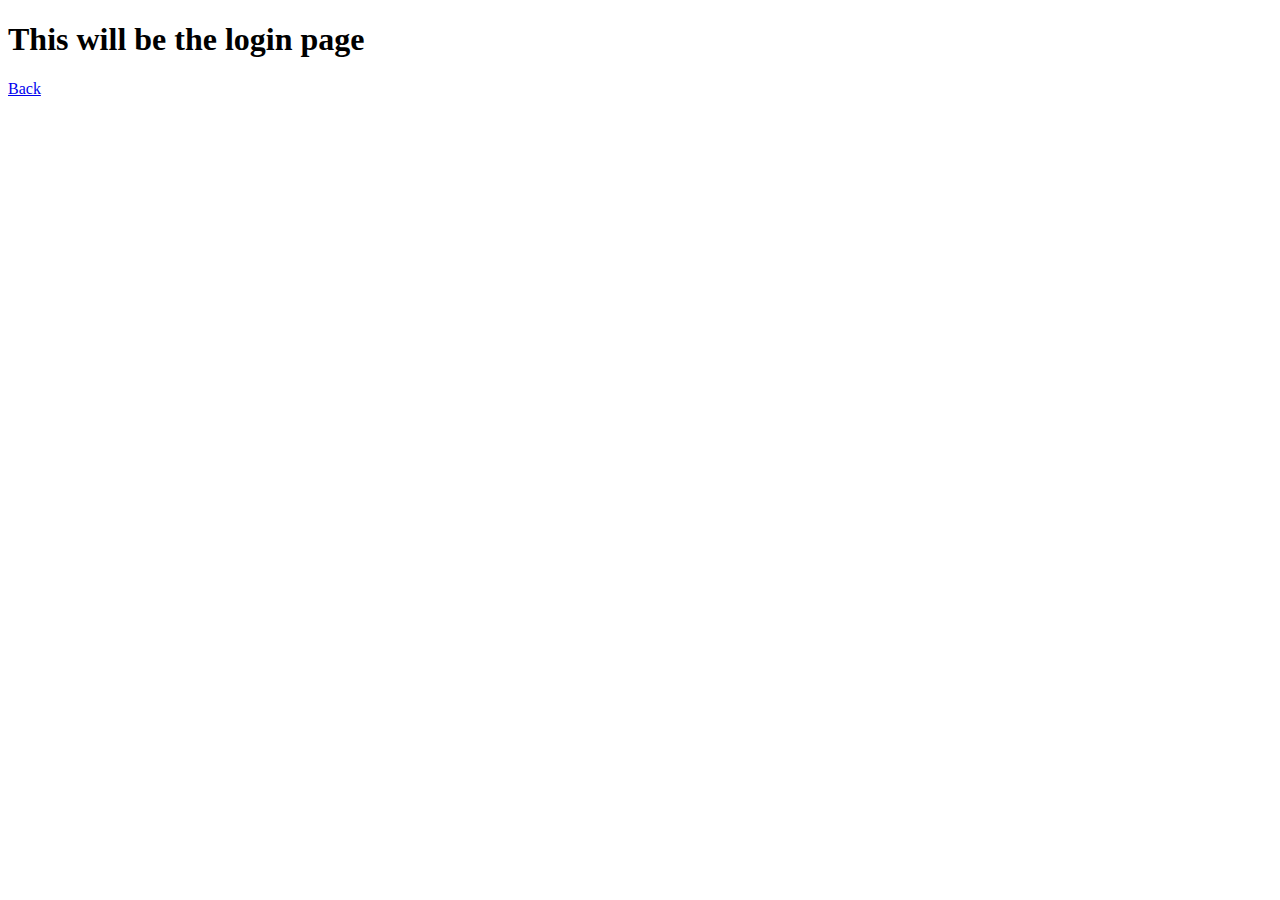
==== login.html @ 40ce56d1 ""tada"" ====
<!DOCTYPE html>
<html lang="en">
<head>
    <meta charset="UTF-8">
    <meta http-equiv="X-UA-Compatible" content="IE=edge">
    <meta name="viewport" content="width=device-width, initial-scale=1.0">
    <title>Document</title>
</head>
<body>
    <h1>
        This will be the login page
    </h1>
    <a href="index.html">Back</a>
    
</body>
</html>
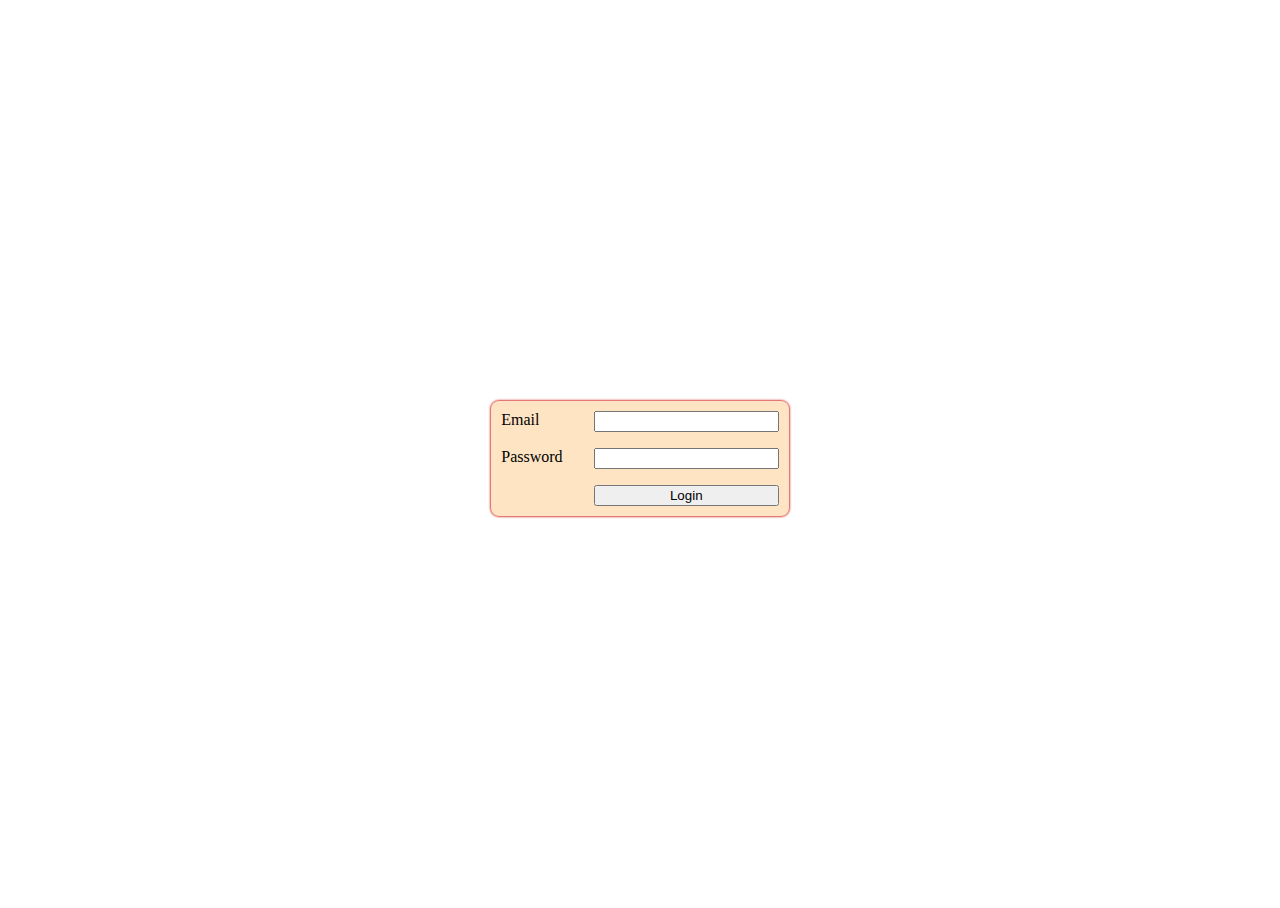
==== commit 13df2abc: ""tada"" ====
--- a/login.html
+++ b/login.html
@@ -4,13 +4,26 @@
     <meta charset="UTF-8">
     <meta http-equiv="X-UA-Compatible" content="IE=edge">
     <meta name="viewport" content="width=device-width, initial-scale=1.0">
-    <title>Document</title>
+    <title>Login</title>
+    <link rel="stylesheet" href="login.css">
 </head>
 <body>
-    <h1>
-        This will be the login page
-    </h1>
-    <a href="index.html">Back</a>
-    
+    <div id="main">
+        <form action="/" class="form">
+            <div class="inputbox">
+                <label for="email">Email</label>
+                <input type="email" id="email">
+            </div>
+            <div class="inputbox">
+                <label for="password">Password</label>
+                <input type="password" id="password">
+            </div>
+            <div class="inputbox">
+                <button type="submit">Login
+
+                </button>
+            </div>
+        </form>
+    </div>
 </body>
 </html>--- a/login.css
+++ b/login.css
@@ -0,0 +1,25 @@
+#main{
+    display: flex;
+    justify-content: center;
+    align-items: center;
+    height: 100%;
+}
+body,html {
+    height: 100%;
+}
+.inputbox {
+    display: grid;
+    grid-template-columns: 1fr 2fr;
+}
+.form {
+    background-color: bisque;
+    display: grid;
+    row-gap: 1rem;
+    border-radius: 8px;
+    padding: 10px;
+    box-shadow: 0px 0px 2px 1px rgba(211, 31, 31, 0.825);
+}
+.form button {
+    grid-column-start: 2;
+
+}